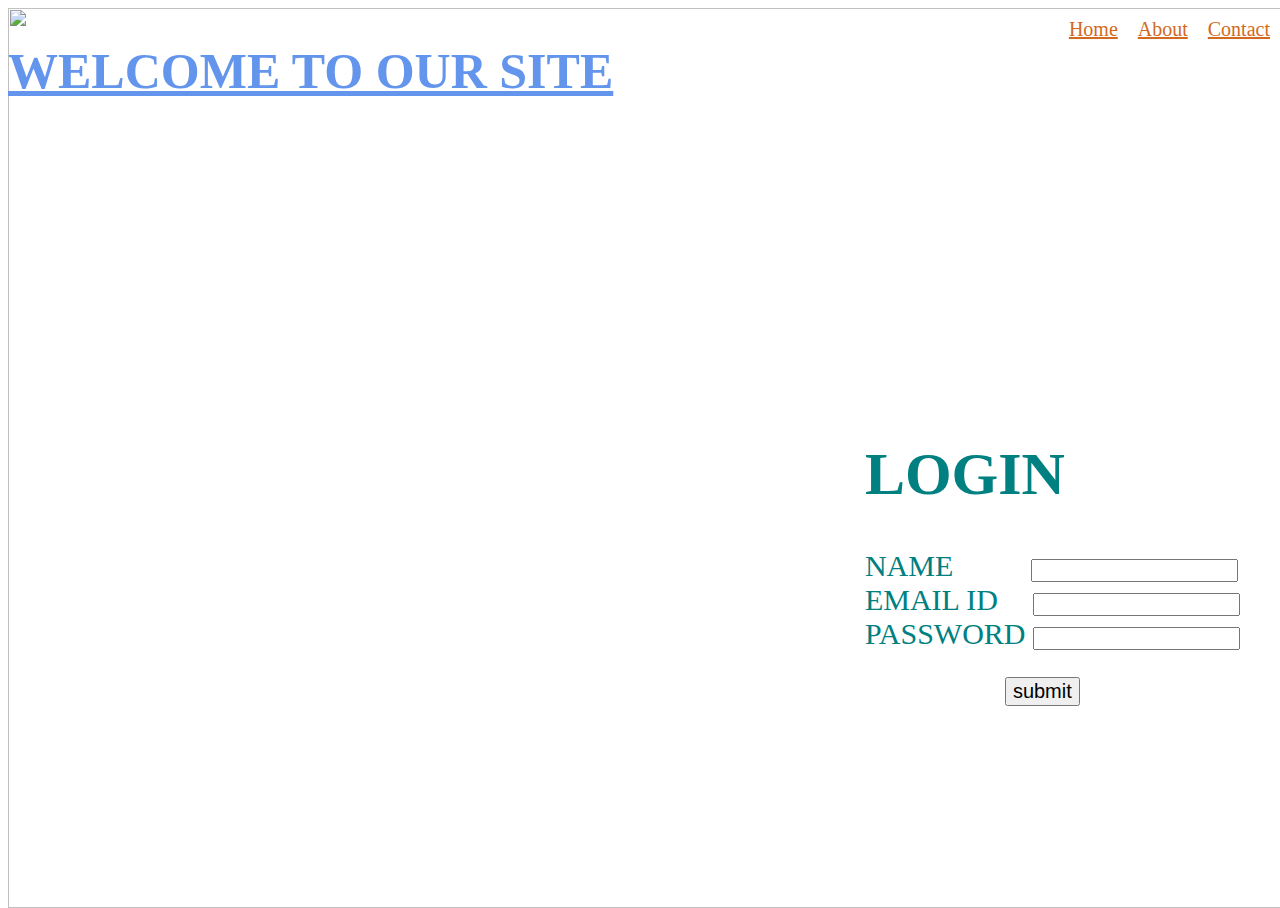
==== index.html @ bf0c4eac "Add files via upload" ====
<!DOCTYPE html>
<html lang="en">
<head>
    <meta charset="UTF-8">
    <meta name="viewport" content="width=device-width, initial-scale=1.0">
    <link rel="stylesheet" href="stylesheet.css" type="text/css">
    <title>Document</title>
</head>
<body>
    <div id="img">
        <img src="/projects/images/greg-rakozy-vw3Ahg4x1tY-unsplash.jpg">
    </div>
    <div id="narbar">
        <a href="index.html">Home</a>
        <a href="abount.html">About</a>
        <a href="contact">Contact</a>
    </div>
    <div id="wel">
        <h1>welcome to our site</h1>
    </div>
    <div id="form">
        <div>
            <h1>login</h1>
        </div>
        <div>
        <label for="name">name</label>
        <input type="text" name="name" id="name" required>
        </div>
        <div>
            <label for="mail">email id</label>
            <input type="email" name="email" id="mail" required>
        </div>
        <div>
            <label for="pass">password</label>
            <input type="password" id="pass" name="pass">  
        </div>
        <div><button id="btn">submit</button></div>
    </div>
</body>
</html>
---- stylesheet.css ----
body{
    width:100%;
    height: 100%;
}
#img img{
  width:100%;
  height:100%;
  position: absolute;
  /* display: none; */
}
#narbar  {
    position:absolute;
    display: flex;
    right: 0%;
}
#narbar a{
    margin: 10px;
    padding: 10x;
    font-size: 20px;;
}
#wel h1{
    position: absolute;
    text-transform: uppercase;
    text-decoration: underline;
    font-size: 50px;
    color:cornflowerblue;
}
#form {
    position: absolute;
    /* border: 1px solid black; */
    padding: 20px;
    margin:20px ;
    right: 0%;
    top: 40%;;
    font-size: 30px;
    color: teal;
    text-transform: uppercase;
}
#name{
    position: relative;
    left: 70px;;
}
#mail{
    position: relative;
    left: 28px;;
}
#form input{
    text-indent: 10px;
    font-size: 15px;

}
#btn{
    position: relative;
    left: 140px;
    top:20px;
    font-size: 20px;
}

button:hover{
    color: gray;
}
a:link {
    color: chocolate;
}
a:visited {
    color: teal;
}
a:hover{
    color: white;
}
a:active{
    color: red;
}

@media (max-width:480px)
{
    #narbar{
        position: relative;
        text-align: center;
        
    }
    #wel{
        position: relative;
    }
    #form{
       margin: auto;
       padding: auto;
    }
}
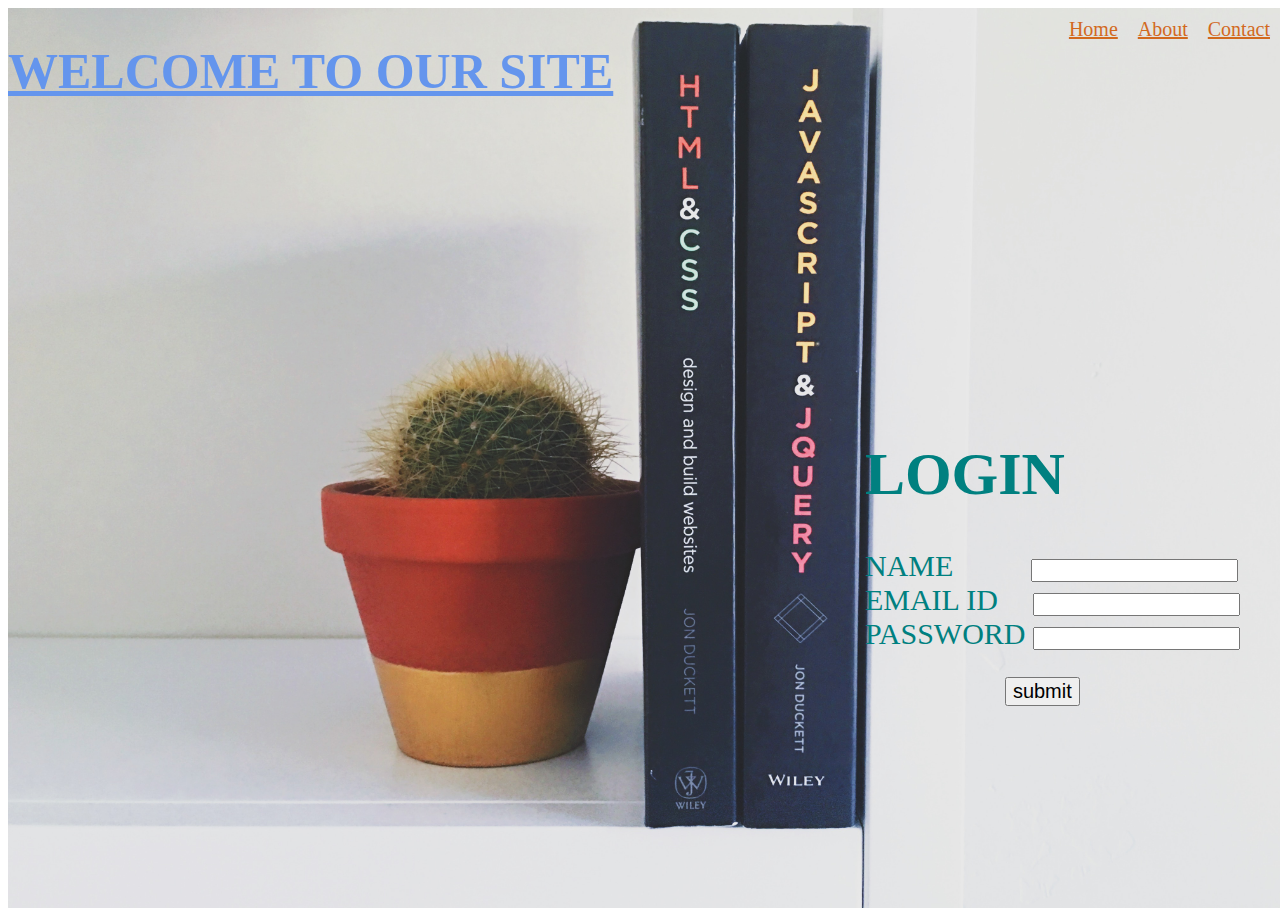
==== commit bf7b49e9: "Update index.html" ====
--- a/index.html
+++ b/index.html
@@ -8,7 +8,7 @@
 </head>
 <body>
     <div id="img">
-        <img src="/projects/images/greg-rakozy-vw3Ahg4x1tY-unsplash.jpg">
+        <img src="greg-rakozy-vw3Ahg4x1tY-unsplash.jpg">
     </div>
     <div id="narbar">
         <a href="index.html">Home</a>
@@ -37,4 +37,4 @@
         <div><button id="btn">submit</button></div>
     </div>
 </body>
-</html>+</html>
